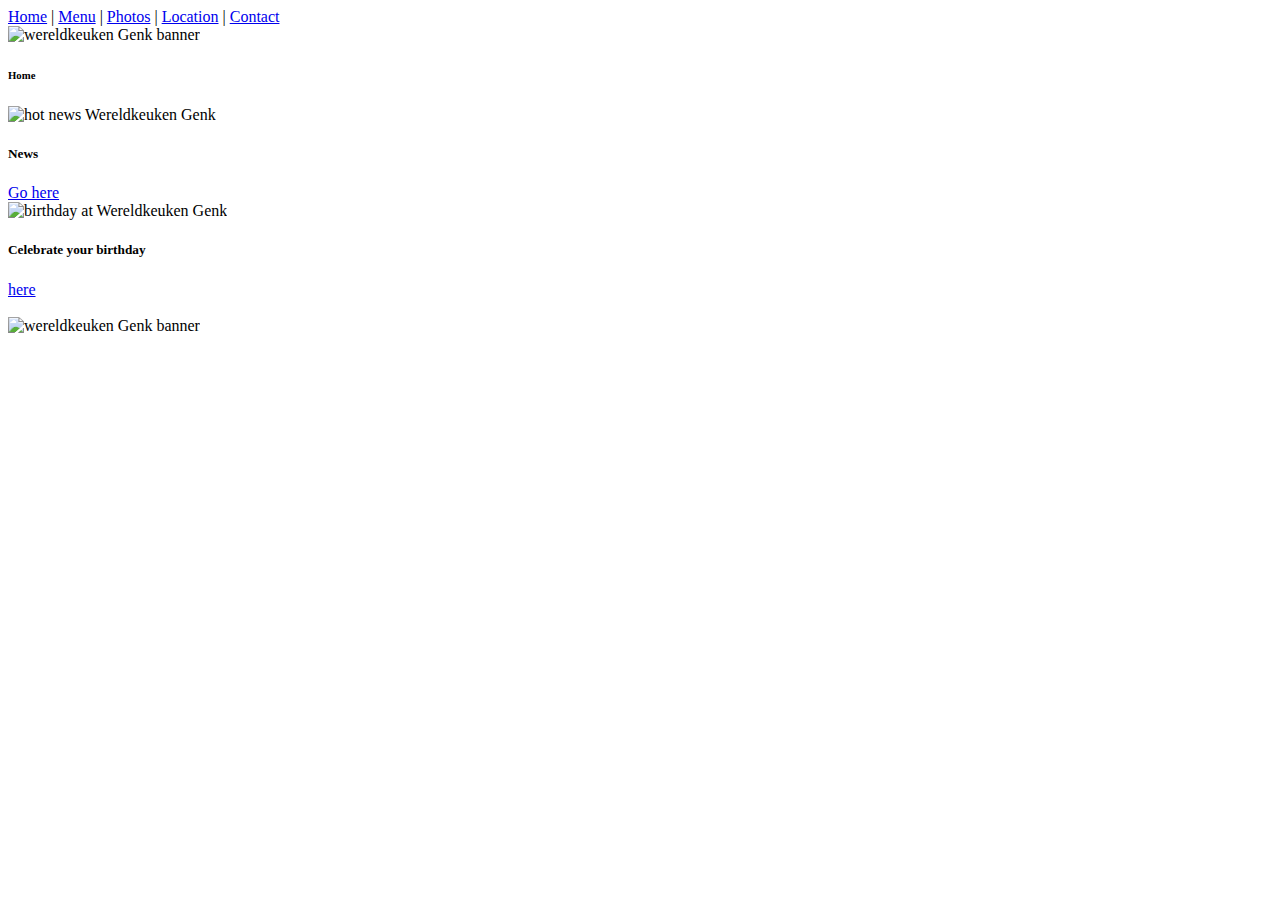
==== index.html @ ce6b042e "capital letter JPG footer" ====
<!DOCTYPE html>
<html lang="en" dir="ltr">
  <head>
    <meta charset="utf-8">
    <link rel="stylesheet" href="https://stackpath.bootstrapcdn.com/bootstrap/4.1.3/css/bootstrap.min.css" integrity="sha384-MCw98/SFnGE8fJT3GXwEOngsV7Zt27NXFoaoApmYm81iuXoPkFOJwJ8ERdknLPMO" crossorigin="anonymous">
    <meta name="viewport" content="width=device-width, initial-scale=1, shrink-to-fit=no">
    <link href="style.css" rel="stylesheet" type="text/css" >
    <title>Wereldkeuken | Genk | Home</title>
  </head>
  <body>
    <div class="container">
      <div class="row border border-dark justify-content-center">
        <nav>
          <a href="index.html">Home</a> |
          <a href="menu.html">Menu</a> |
          <a href="photos.html">Photos</a> |
          <a href="location.html">Location</a> |
          <a href="contact.html">Contact</a>
        </nav>
      </div>

      <div class="row border border-dark">
              <img src="menu/wereldkeuken.jpg" style="width: 100%"; height="auto" alt="wereldkeuken Genk banner">
      </div>

      <div class="row border border-dark">
        <div class="col-12"><h6> Home </h6>       </div>
      </div>

      <div align class="row border border-dark">
        <div class="card col-6 text-center rounded mx-auto d-block" style="width: 50vw;">
          <img class="newsflash" src="menu/news.jpg" alt="hot news Wereldkeuken Genk" width="200vw" height="200vh">
            <div class="card-body">
              <h5 class="card-title">News</h5>
              <a href="news.html" class="btn btn-primary">Go here</a>
            </div>
        </div>

          <div class="card col-6 text-center rounded mx-auto d-block" style="width: 50vw";>
            <img class="birthday" src="menu/birthday.jpg" alt="birthday at Wereldkeuken Genk" width="150vw" height="200vh">
              <div class="card-body">
                <h5 class="card-title">Celebrate your birthday</h5>
                  <a href="#" class="btn btn-primary">here</a>
              </div>
          </div>
        </div>
        <div class="col-12">
              <br>
        </div>
        <div class="row border border-dark">
                <img src="footer.JPG" style="width: 100%"; height="auto" alt="wereldkeuken Genk banner">
      </div>
    </div>
    <script src="https://code.jquery.com/jquery-3.3.1.slim.min.js" integrity="sha384-q8i/X+965DzO0rT7abK41JStQIAqVgRVzpbzo5smXKp4YfRvH+8abtTE1Pi6jizo" crossorigin="anonymous"></script>
    <script src="https://cdnjs.cloudflare.com/ajax/libs/popper.js/1.14.3/umd/popper.min.js" integrity="sha384-ZMP7rVo3mIykV+2+9J3UJ46jBk0WLaUAdn689aCwoqbBJiSnjAK/l8WvCWPIPm49" crossorigin="anonymous"></script>
    <script src="https://stackpath.bootstrapcdn.com/bootstrap/4.1.3/js/bootstrap.min.js" integrity="sha384-ChfqqxuZUCnJSK3+MXmPNIyE6ZbWh2IMqE241rYiqJxyMiZ6OW/JmZQ5stwEULTy" crossorigin="anonymous"></script>
  </body>
</html>
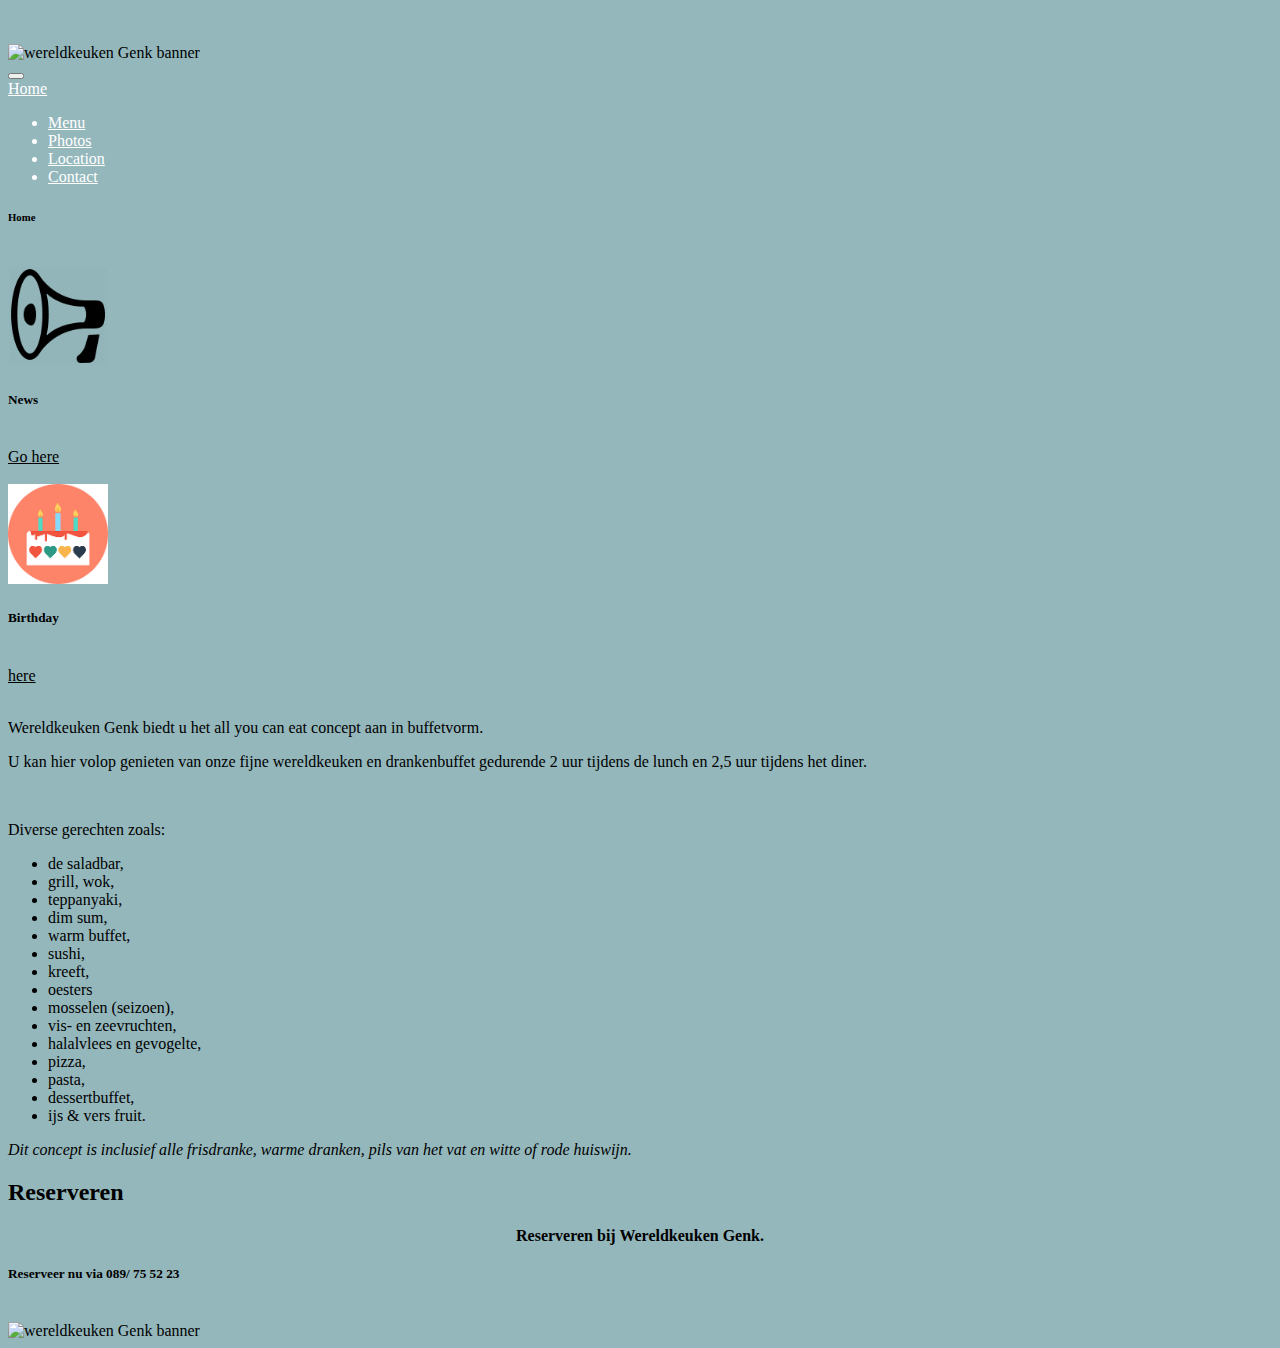
==== commit 013895a4: "changes + responsive website v.1" ====
--- a/index.html
+++ b/index.html
@@ -5,52 +5,125 @@
     <link rel="stylesheet" href="https://stackpath.bootstrapcdn.com/bootstrap/4.1.3/css/bootstrap.min.css" integrity="sha384-MCw98/SFnGE8fJT3GXwEOngsV7Zt27NXFoaoApmYm81iuXoPkFOJwJ8ERdknLPMO" crossorigin="anonymous">
     <meta name="viewport" content="width=device-width, initial-scale=1, shrink-to-fit=no">
     <link href="style.css" rel="stylesheet" type="text/css" >
-    <title>Wereldkeuken | Genk | Home</title>
+    <title>Wereldkeuken | Genk | Home </title>
   </head>
   <body>
+
+    <br><br>
+    <img src="menu/wereldkeuken.jpg" style="width: 100%"; height="auto" alt="wereldkeuken Genk banner">
+
     <div class="container">
-      <div class="row border border-dark justify-content-center">
-        <nav>
-          <a href="index.html">Home</a> |
-          <a href="menu.html">Menu</a> |
-          <a href="photos.html">Photos</a> |
-          <a href="location.html">Location</a> |
-          <a href="contact.html">Contact</a>
-        </nav>
-      </div>
 
-      <div class="row border border-dark">
-              <img src="menu/wereldkeuken.jpg" style="width: 100%"; height="auto" alt="wereldkeuken Genk banner">
-      </div>
+      <nav class="navbar navbar-expand-lg navbar-light bg-light fixed-top">
 
-      <div class="row border border-dark">
+        <button class="navbar-toggler" type="button" data-toggle="collapse" data-target="#navbarTogglerDemo01" aria-controls="navbarTogglerDemo01" aria-expanded="false" aria-label="Toggle navigation">
+          <span class="navbar-toggler-icon"></span>
+        </button>
+
+        <div class="collapse navbar-collapse" id="navbarTogglerDemo01">
+          <a class="navbar-brand" href="index.html">Home</a>
+          <ul class="navbar-nav mr-auto mt-2 mt-lg-0">
+            <li class="nav-item">
+              <a class="nav-link" href="menu.html">Menu</a>
+            </li>
+            <li class="nav-item">
+              <a class="nav-link disabled" href="photos.html">Photos</a>
+            </li>
+            <li class="nav-item">
+              <a class="nav-link disabled" href="location.html">Location</a>
+            </li>
+            <li class="nav-item">
+              <a class="nav-link disabled" href="contact.html">Contact</a>
+            </li>
+          </ul>
+        </div>
+
+      </nav>
+
+      <div class="row">
         <div class="col-12"><h6> Home </h6>       </div>
       </div>
 
-      <div align class="row border border-dark">
-        <div class="card col-6 text-center rounded mx-auto d-block" style="width: 50vw;">
-          <img class="newsflash" src="menu/news.jpg" alt="hot news Wereldkeuken Genk" width="200vw" height="200vh">
+      <div align class="row">
+
+        <div class="card col-6 text-center rounded mx-auto d-block">
+          <br>
+          <img class="img-fluid" alt="Responsive image" src="menu/news.jpg" alt="hot news Wereldkeuken Genk" width="100vw" height="100vh">
+
             <div class="card-body">
               <h5 class="card-title">News</h5>
+              <br>
               <a href="news.html" class="btn btn-primary">Go here</a>
             </div>
         </div>
 
-          <div class="card col-6 text-center rounded mx-auto d-block" style="width: 50vw";>
-            <img class="birthday" src="menu/birthday.jpg" alt="birthday at Wereldkeuken Genk" width="150vw" height="200vh">
-              <div class="card-body">
-                <h5 class="card-title">Celebrate your birthday</h5>
-                  <a href="#" class="btn btn-primary">here</a>
+        <div class="card col-6 text-center rounded mx-auto d-block">
+          <br>
+          <img class="birthday" src="menu/birthday.jpg" alt="birthday at Wereldkeuken Genk" width="100vw" height="100vh">
+            <div class="card-body">
+              <h5 class="card-title">Birthday</h5>
+              <br>
+                <a href="birthday.html" class="btn btn-primary">here</a>
+            </div>
+        </div>
+
+      </div>
+
+    <br>
+
+      <div class="row">
+        <p>Wereldkeuken Genk biedt u het all you can eat concept aan in buffetvorm.</p>
+        <p>U kan hier volop genieten van onze fijne wereldkeuken en drankenbuffet gedurende 2 uur tijdens de lunch en 2,5 uur tijdens het diner.</p>
+        <br>
+        <p>Diverse gerechten zoals:</p>
+
+          <ul>
+            <li>de saladbar,</li>
+            <li>grill, wok,</li>
+            <li>teppanyaki,</li>
+            <li>dim sum,</li>
+            <li>warm buffet,</li>
+            <li>sushi,</li>
+            <li>kreeft,</li>
+            <li>oesters</li>
+            <li>mosselen (seizoen),</li>
+            <li>vis- en zeevruchten,</li>
+            <li>halalvlees en gevogelte,</li>
+            <li>pizza,</li>
+            <li>pasta,</li>
+            <li>dessertbuffet,</li>
+            <li>ijs & vers fruit.</li>
+          </ul>
+
+        <p><i>Dit concept is inclusief alle frisdranke, warme dranken, pils van het vat en witte of rode huiswijn.</i></p>
+      </div>
+
+      <div class="row col-sm12 col-lg-offset-3 col-lg-6 col-md-offset-2 col-md-8">
+        <div class="column-inner">
+          <div class="wpb_wrapper">
+            <div class="wpb_text-column wpb_content_element">
+              <div class="wpb_wrapper">
+                <h2>Reserveren</h2>
               </div>
+            </div>
+            <div class="separator small center" style></div>
+            <div class="wpb_text_column wpb_content_element">
+              <div class="wpb_wrapper">
+                <h4 style="text-align: center;">Reserveren bij Wereldkeuken Genk.</h4>
+                <h5 style="margin-top:10px;">Reserveer nu via 089/ 75 52 23</h5>
+                <br>
+              </div>
+            </div>
           </div>
         </div>
-        <div class="col-12">
-              <br>
-        </div>
-        <div class="row border border-dark">
-                <img src="footer.JPG" style="width: 100%"; height="auto" alt="wereldkeuken Genk banner">
       </div>
+
     </div>
+
+<footer class="bottom">
+      <img src="footer.JPG" style="width: 100%"; height="auto" alt="wereldkeuken Genk banner">
+</footer>
+
     <script src="https://code.jquery.com/jquery-3.3.1.slim.min.js" integrity="sha384-q8i/X+965DzO0rT7abK41JStQIAqVgRVzpbzo5smXKp4YfRvH+8abtTE1Pi6jizo" crossorigin="anonymous"></script>
     <script src="https://cdnjs.cloudflare.com/ajax/libs/popper.js/1.14.3/umd/popper.min.js" integrity="sha384-ZMP7rVo3mIykV+2+9J3UJ46jBk0WLaUAdn689aCwoqbBJiSnjAK/l8WvCWPIPm49" crossorigin="anonymous"></script>
     <script src="https://stackpath.bootstrapcdn.com/bootstrap/4.1.3/js/bootstrap.min.js" integrity="sha384-ChfqqxuZUCnJSK3+MXmPNIyE6ZbWh2IMqE241rYiqJxyMiZ6OW/JmZQ5stwEULTy" crossorigin="anonymous"></script>
--- a/style.css
+++ b/style.css
@@ -0,0 +1,11 @@
+body {
+  background-color:#94b7bc;
+}
+
+nav {
+  color: white
+}
+
+a {
+   color: inherit; 
+}
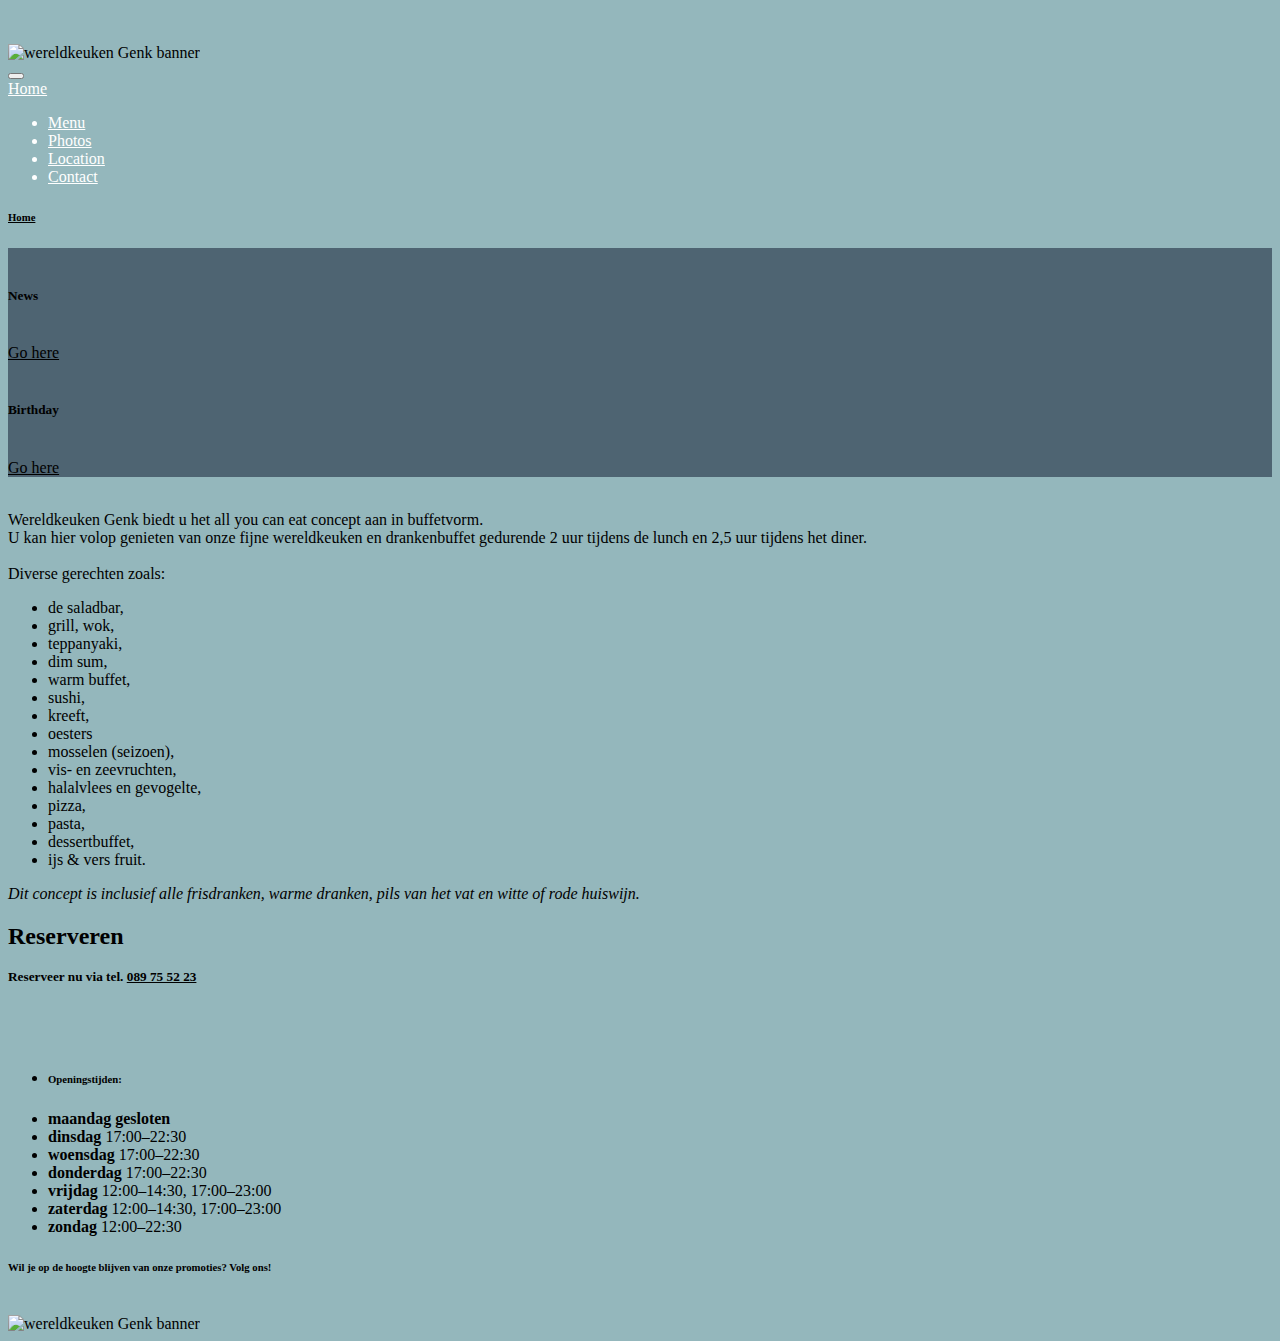
==== commit 971f2a75: "shadows" ====
--- a/index.html
+++ b/index.html
@@ -3,6 +3,7 @@
   <head>
     <meta charset="utf-8">
     <link rel="stylesheet" href="https://stackpath.bootstrapcdn.com/bootstrap/4.1.3/css/bootstrap.min.css" integrity="sha384-MCw98/SFnGE8fJT3GXwEOngsV7Zt27NXFoaoApmYm81iuXoPkFOJwJ8ERdknLPMO" crossorigin="anonymous">
+    <link rel="stylesheet" href="https://use.fontawesome.com/releases/v5.5.0/css/all.css" integrity="sha384-B4dIYHKNBt8Bc12p+WXckhzcICo0wtJAoU8YZTY5qE0Id1GSseTk6S+L3BlXeVIU" crossorigin="anonymous">
     <meta name="viewport" content="width=device-width, initial-scale=1, shrink-to-fit=no">
     <link href="style.css" rel="stylesheet" type="text/css" >
     <title>Wereldkeuken | Genk | Home </title>
@@ -10,114 +11,122 @@
   <body>
 
     <br><br>
-    <img src="menu/wereldkeuken.jpg" style="width: 100%"; height="auto" alt="wereldkeuken Genk banner">
 
-    <div class="container">
+    <div class="container-fluid p-0">
+      <img class="shadow" src="menu/wereldkeuken.jpg" style="width: 100%"; height="auto" alt="wereldkeuken Genk banner">
 
-      <nav class="navbar navbar-expand-lg navbar-light bg-light fixed-top">
+      <div class="container">
 
-        <button class="navbar-toggler" type="button" data-toggle="collapse" data-target="#navbarTogglerDemo01" aria-controls="navbarTogglerDemo01" aria-expanded="false" aria-label="Toggle navigation">
-          <span class="navbar-toggler-icon"></span>
-        </button>
+        <nav class="navbar navbar-expand-lg navbar-light bg-light fixed-top">
 
-        <div class="collapse navbar-collapse" id="navbarTogglerDemo01">
-          <a class="navbar-brand" href="index.html">Home</a>
-          <ul class="navbar-nav mr-auto mt-2 mt-lg-0">
-            <li class="nav-item">
-              <a class="nav-link" href="menu.html">Menu</a>
-            </li>
-            <li class="nav-item">
-              <a class="nav-link disabled" href="photos.html">Photos</a>
-            </li>
-            <li class="nav-item">
-              <a class="nav-link disabled" href="location.html">Location</a>
-            </li>
-            <li class="nav-item">
-              <a class="nav-link disabled" href="contact.html">Contact</a>
-            </li>
-          </ul>
+          <button class="navbar-toggler" type="button" data-toggle="collapse" data-target="#navbarTogglerDemo01" aria-controls="navbarTogglerDemo01" aria-expanded="false" aria-label="Toggle navigation">
+            <span class="navbar-toggler-icon"></span>
+          </button>
+
+          <div class="collapse navbar-collapse" id="navbarTogglerDemo01">
+            <a class="navbar-brand" href="index.html">Home</a>
+            <ul class="navbar-nav mr-auto mt-2 mt-lg-0">
+              <li class="nav-item">
+                <a class="nav-link" href="menu.html">Menu</a>
+              </li>
+              <li class="nav-item">
+                <a class="nav-link disabled" href="photos.html">Photos</a>
+              </li>
+              <li class="nav-item">
+                <a class="nav-link disabled" href="location.html">Location</a>
+              </li>
+              <li class="nav-item">
+                <a class="nav-link disabled" href="contact.html">Contact</a>
+              </li>
+            </ul>
+          </div>
+
+        </nav>
+
+        <div class="row">
+          <div class="col-12"><h6> <a href="index.html">Home</a> </h6></div>
         </div>
 
-      </nav>
+        <div align class="row">
 
-      <div class="row">
-        <div class="col-12"><h6> Home </h6>       </div>
-      </div>
+          <div class="card shadow col-6 text-center rounded mx-auto d-block">
+            <br>
+              <i class="fas fa-bullhorn" "img-fluid" alt="Responsive image" style="font-size: 80px; text-shadow: 2px 2px #000000;"></i>
+              <div class="card-body">
+                <h5 class="card-title">News</h5>
+                <br>
+                <a href="news.html" class="btn btn-primary">Go here</a>
+              </div>
+          </div>
 
-      <div align class="row">
+          <div class="card shadow col-6 text-center rounded mx-auto d-block">
+            <br>
+            <i class="fas fa-birthday-cake""img-fluid" alt="Responsive image" style="font-size: 80px; text-shadow: 2px 2px #000000;"></i>
+              <div class="card-body">
+                <h5 class="card-title">Birthday</h5>
+                <br>
+                  <a href="birthday.html" class="btn btn-primary"> Go here</a>
+              </div>
+          </div>
 
-        <div class="card col-6 text-center rounded mx-auto d-block">
-          <br>
-          <img class="img-fluid" alt="Responsive image" src="menu/news.jpg" alt="hot news Wereldkeuken Genk" width="100vw" height="100vh">
-
-            <div class="card-body">
-              <h5 class="card-title">News</h5>
-              <br>
-              <a href="news.html" class="btn btn-primary">Go here</a>
-            </div>
         </div>
 
-        <div class="card col-6 text-center rounded mx-auto d-block">
+      <br>
+
+        <div class="row">
+          <p>Wereldkeuken Genk biedt u het all you can eat concept aan in buffetvorm.<br>
+          U kan hier volop genieten van onze fijne wereldkeuken en drankenbuffet gedurende 2 uur tijdens de lunch en 2,5 uur tijdens het diner.<br>
           <br>
-          <img class="birthday" src="menu/birthday.jpg" alt="birthday at Wereldkeuken Genk" width="100vw" height="100vh">
-            <div class="card-body">
-              <h5 class="card-title">Birthday</h5>
-              <br>
-                <a href="birthday.html" class="btn btn-primary">here</a>
-            </div>
+          Diverse gerechten zoals:</p>
+            <ul class=eten>
+              <li>de saladbar,</li>
+              <li>grill, wok,</li>
+              <li>teppanyaki,</li>
+              <li>dim sum,</li>
+              <li>warm buffet,</li>
+              <li>sushi,</li>
+              <li>kreeft,</li>
+              <li>oesters</li>
+              <li>mosselen (seizoen),</li>
+              <li>vis- en zeevruchten,</li>
+              <li>halalvlees en gevogelte,</li>
+              <li>pizza,</li>
+              <li>pasta,</li>
+              <li>dessertbuffet,</li>
+              <li>ijs & vers fruit.</li>
+              </ul>
+
+
         </div>
+        <p><i>Dit concept is inclusief alle frisdranken, warme dranken, pils van het vat en witte of rode huiswijn.</i></p>
+        <div class="row">
+            <h2>Reserveren</h2>
+        </div>
+        <div class="row">
+            <h5 style="margin-top:10px;">Reserveer nu via tel. <a href="tel:+3289755223">089 75 52 23</a></h5><br><br>
+        </div>
+        <ul class="list-unstyled" >
+          <li><h6>Openingstijden: </H6></li>
+          <li><strong>maandag	gesloten</strong></li>
+          <li><strong>dinsdag</strong>	17:00–22:30</li>
+          <li><strong>woensdag</strong>	17:00–22:30</li>
+          <li><strong>donderdag</strong>	17:00–22:30</li>
+          <li><strong>vrijdag</strong>	12:00–14:30, 17:00–23:00</li>
+          <li><strong>zaterdag</strong>	12:00–14:30, 17:00–23:00</li>
+          <li><strong>zondag</strong>	12:00–22:30</li>
+        </ul>
 
-      </div>
-
-    <br>
-
-      <div class="row">
-        <p>Wereldkeuken Genk biedt u het all you can eat concept aan in buffetvorm.</p>
-        <p>U kan hier volop genieten van onze fijne wereldkeuken en drankenbuffet gedurende 2 uur tijdens de lunch en 2,5 uur tijdens het diner.</p>
-        <br>
-        <p>Diverse gerechten zoals:</p>
-
-          <ul>
-            <li>de saladbar,</li>
-            <li>grill, wok,</li>
-            <li>teppanyaki,</li>
-            <li>dim sum,</li>
-            <li>warm buffet,</li>
-            <li>sushi,</li>
-            <li>kreeft,</li>
-            <li>oesters</li>
-            <li>mosselen (seizoen),</li>
-            <li>vis- en zeevruchten,</li>
-            <li>halalvlees en gevogelte,</li>
-            <li>pizza,</li>
-            <li>pasta,</li>
-            <li>dessertbuffet,</li>
-            <li>ijs & vers fruit.</li>
-          </ul>
-
-        <p><i>Dit concept is inclusief alle frisdranke, warme dranken, pils van het vat en witte of rode huiswijn.</i></p>
-      </div>
-
-      <div class="row col-sm12 col-lg-offset-3 col-lg-6 col-md-offset-2 col-md-8">
-        <div class="column-inner">
-          <div class="wpb_wrapper">
-            <div class="wpb_text-column wpb_content_element">
-              <div class="wpb_wrapper">
-                <h2>Reserveren</h2>
-              </div>
-            </div>
-            <div class="separator small center" style></div>
-            <div class="wpb_text_column wpb_content_element">
-              <div class="wpb_wrapper">
-                <h4 style="text-align: center;">Reserveren bij Wereldkeuken Genk.</h4>
-                <h5 style="margin-top:10px;">Reserveer nu via 089/ 75 52 23</h5>
-                <br>
-              </div>
-            </div>
+        <h6>Wil je op de hoogte blijven van onze promoties? Volg ons!</h6>
+        <div class="row col-sm-12">
+          <div class="row col-sm-1">
+            <h5><a href="https://www.facebook.com/wereldkeukengenk/"><i class="fab fa-facebook-f" "img-fluid" alt="Responsive image" style="font-size: 40px; text-shadow: 2px 2px #000070;"></i></a></h5>
+          </div>
+          <div class="row col-sm-1">
+            <h5><a href="https://www.tripadvisor.be/Restaurant_Review-g227586-d14107732-Reviews-Wereldkeuken_Genk-Genk_Limburg_Province.html"><i class="fab fa-tripadvisor" "img-fluid" alt="Responsive image" style="font-size: 40px; text-shadow: 2px 2px #258330;"></i></a></h5>
           </div>
         </div>
+        <br>
       </div>
-
     </div>
 
 <footer class="bottom">
--- a/style.css
+++ b/style.css
@@ -7,5 +7,9 @@
 }
 
 a {
-   color: inherit; 
+   color: inherit;
 }
+
+.card {
+  background-color: #4e6472
+}
